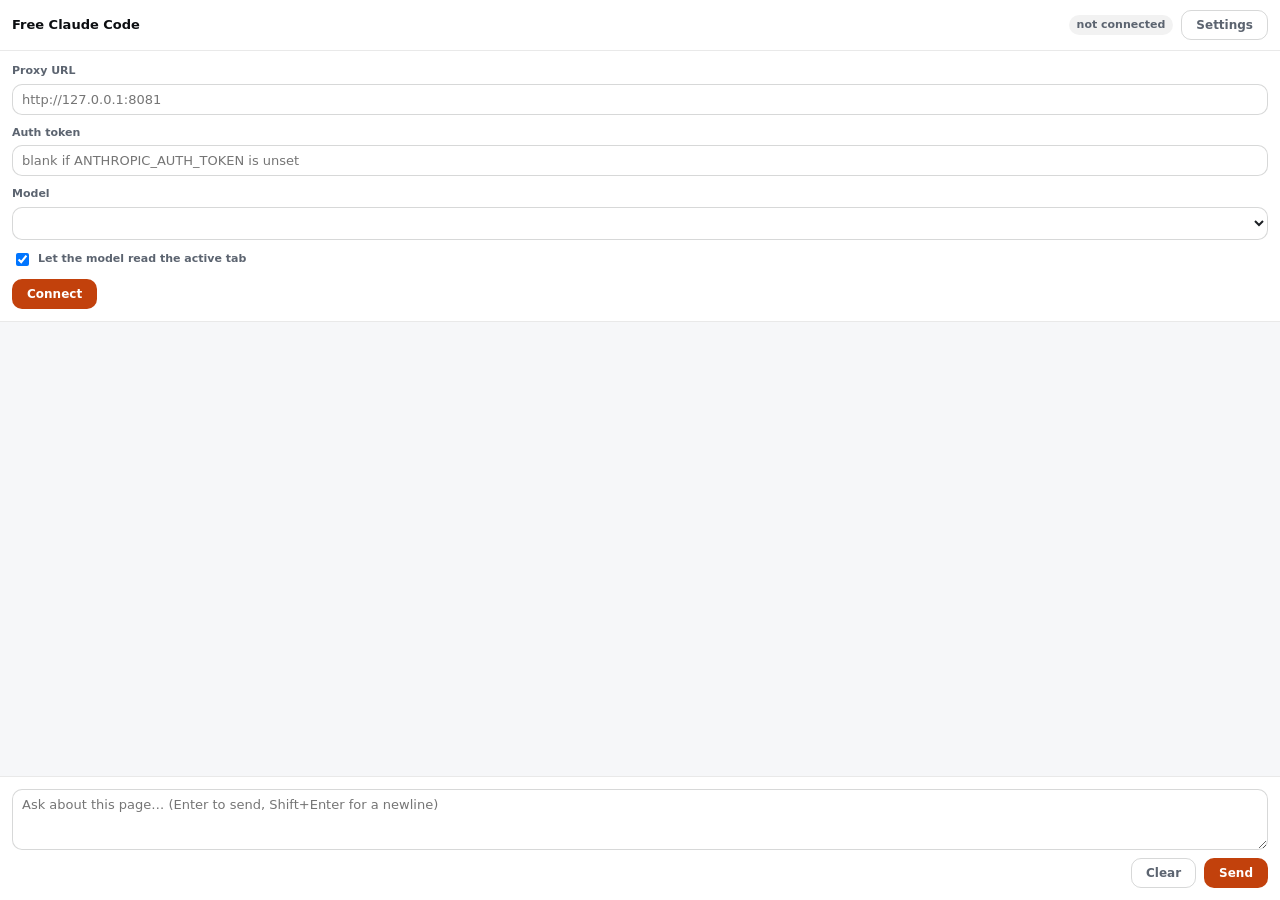
==== src/free_claude_code/cli/extension_assets/sidepanel.html @ 8637008c "Add a Chrome side panel that debugs the page you are on Free Claude Code has only ever been reachabl" ====
<!doctype html>
<html lang="en">
  <head>
    <meta charset="utf-8" />
    <title>Free Claude Code</title>
    <link rel="stylesheet" href="sidepanel.css" />
  </head>
  <body>
    <header class="bar">
      <span class="brand">Free Claude Code</span>
      <span id="status" class="status" data-state="unknown">not connected</span>
      <button id="settings-toggle" class="ghost" type="button" title="Connection settings">
        Settings
      </button>
    </header>

    <form id="settings" class="settings" hidden>
      <label>
        Proxy URL
        <input id="base-url" type="url" placeholder="http://127.0.0.1:8081" required />
      </label>
      <label>
        Auth token
        <input id="auth-token" type="password" placeholder="blank if ANTHROPIC_AUTH_TOKEN is unset" />
      </label>
      <label>
        Model
        <select id="model"></select>
      </label>
      <label class="checkbox">
        <input id="page-tools" type="checkbox" checked />
        Let the model read the active tab
      </label>
      <div class="settings-actions">
        <button id="connect" type="submit">Connect</button>
        <span id="settings-note" class="note"></span>
      </div>
    </form>

    <main id="transcript" class="transcript" aria-live="polite"></main>

    <form id="composer" class="composer">
      <textarea
        id="prompt"
        rows="3"
        placeholder="Ask about this page… (Enter to send, Shift+Enter for a newline)"
      ></textarea>
      <div class="composer-actions">
        <button id="clear" class="ghost" type="button">Clear</button>
        <button id="send" type="submit">Send</button>
      </div>
    </form>

    <script src="sidepanel.js" type="module"></script>
  </body>
</html>
---- src/free_claude_code/cli/extension_assets/sidepanel.css ----
/* Free Claude Code side panel.
 *
 * Palette and radius scale are lifted from admin.css so the panel and the
 * admin console read as one product. Kept standalone rather than importing:
 * the extension is packaged independently of the server's static assets, and
 * a cross-origin @import would be blocked by the extension CSP anyway.
 *
 * Sized for a side panel, which is narrow (~320-500px) and full height. Every
 * layout here is single-column; nothing assumes horizontal room.
 */

:root {
  color-scheme: light dark;

  --radius-control: 10px;
  --radius-card: 14px;
  --radius-full: 9999px;

  --font-sans: ui-sans-serif, system-ui, -apple-system, BlinkMacSystemFont,
    "Segoe UI", Roboto, "Helvetica Neue", Arial, sans-serif;
  --font-mono: ui-monospace, SFMono-Regular, Menlo, Monaco, Consolas, monospace;

  --bg: #f6f7f9;
  --panel: #ffffff;
  --card: #ffffff;
  --input: #ffffff;

  --text: #1c2024;
  --text-strong: #0c0e11;
  --muted: #5c6470;

  --line: rgba(12, 14, 17, 0.09);
  --line-strong: rgba(12, 14, 17, 0.16);

  --accent: #c2410c;
  --accent-hover: #9a3412;
  --accent-ink: #ffffff;
  --accent-soft: rgba(249, 115, 22, 0.1);
  --accent-ring: rgba(249, 115, 22, 0.28);

  --ok: #0f7a4a;
  --ok-soft: rgba(16, 185, 129, 0.12);
  --warn: #9a5b00;
  --danger: #b3261e;
  --danger-soft: rgba(239, 68, 68, 0.1);
  --neutral-soft: rgba(12, 14, 17, 0.05);
}

@media (prefers-color-scheme: dark) {
  :root {
    --bg: #0a0c11;
    --panel: #12151d;
    --card: #161a23;
    --input: #0d1016;

    --text: #e7e9ee;
    --text-strong: #ffffff;
    --muted: #9aa3b2;

    --line: rgba(255, 255, 255, 0.08);
    --line-strong: rgba(255, 255, 255, 0.15);

    --accent: #f97316;
    --accent-hover: #fb8b3c;
    --accent-ink: #1a0c02;
    --accent-soft: rgba(249, 115, 22, 0.14);
    --accent-ring: rgba(249, 115, 22, 0.32);

    --ok: #34d399;
    --ok-soft: rgba(52, 211, 153, 0.12);
    --warn: #fbbf24;
    --danger: #f87171;
    --danger-soft: rgba(248, 113, 113, 0.12);
    --neutral-soft: rgba(255, 255, 255, 0.06);
  }
}

* {
  box-sizing: border-box;
}

html,
body {
  height: 100%;
  margin: 0;
}

body {
  display: flex;
  flex-direction: column;
  background: var(--bg);
  color: var(--text);
  font-family: var(--font-sans);
  font-size: 13px;
  line-height: 1.5;
}

/* ---------- Header ---------- */

.bar {
  display: flex;
  align-items: center;
  gap: 8px;
  padding: 10px 12px;
  background: var(--panel);
  border-bottom: 1px solid var(--line);
}

.brand {
  font-weight: 650;
  color: var(--text-strong);
}

.status {
  margin-left: auto;
  padding: 2px 8px;
  border-radius: var(--radius-full);
  font-size: 11px;
  font-weight: 550;
  background: var(--neutral-soft);
  color: var(--muted);
}

.status[data-state="ok"] {
  background: var(--ok-soft);
  color: var(--ok);
}

.status[data-state="error"] {
  background: var(--danger-soft);
  color: var(--danger);
}

/* ---------- Settings ---------- */

.settings {
  display: flex;
  flex-direction: column;
  gap: 10px;
  padding: 12px;
  background: var(--panel);
  border-bottom: 1px solid var(--line);
}

.settings label {
  display: flex;
  flex-direction: column;
  gap: 4px;
  font-size: 11px;
  font-weight: 550;
  color: var(--muted);
}

.settings label.checkbox {
  flex-direction: row;
  align-items: center;
  gap: 6px;
}

.settings-actions {
  display: flex;
  align-items: center;
  gap: 8px;
}

.note {
  font-size: 11px;
  color: var(--muted);
}

.note[data-state="error"] {
  color: var(--danger);
}

input,
select,
textarea {
  width: 100%;
  padding: 7px 9px;
  border: 1px solid var(--line-strong);
  border-radius: var(--radius-control);
  background: var(--input);
  color: var(--text);
  font-family: inherit;
  font-size: 13px;
}

input[type="checkbox"] {
  width: auto;
}

textarea {
  resize: vertical;
  min-height: 56px;
}

:is(input, select, textarea):focus-visible {
  outline: 2px solid var(--accent-ring);
  outline-offset: 1px;
  border-color: var(--accent);
}

button {
  padding: 7px 14px;
  border: 1px solid transparent;
  border-radius: var(--radius-control);
  background: var(--accent);
  color: var(--accent-ink);
  font-family: inherit;
  font-size: 12px;
  font-weight: 600;
  cursor: pointer;
}

button:hover:not(:disabled) {
  background: var(--accent-hover);
}

button:disabled {
  opacity: 0.5;
  cursor: default;
}

button.ghost {
  background: transparent;
  border-color: var(--line-strong);
  color: var(--muted);
}

button.ghost:hover:not(:disabled) {
  background: var(--neutral-soft);
  color: var(--text);
}

/* ---------- Transcript ---------- */

.transcript {
  flex: 1;
  overflow-y: auto;
  padding: 12px;
  display: flex;
  flex-direction: column;
  gap: 10px;
}

.turn {
  padding: 9px 11px;
  border-radius: var(--radius-card);
  border: 1px solid var(--line);
  background: var(--card);
  white-space: pre-wrap;
  overflow-wrap: anywhere;
}

.turn[data-role="user"] {
  background: var(--accent-soft);
  border-color: transparent;
}

.turn[data-role="error"] {
  background: var(--danger-soft);
  border-color: transparent;
  color: var(--danger);
}

.turn[data-role="tool"] {
  background: transparent;
  border-style: dashed;
  color: var(--muted);
  font-family: var(--font-mono);
  font-size: 11px;
  white-space: normal;
}

.turn code {
  font-family: var(--font-mono);
  font-size: 12px;
}

.empty {
  margin: auto;
  max-width: 260px;
  text-align: center;
  color: var(--muted);
  font-size: 12px;
}

/* ---------- Composer ---------- */

.composer {
  display: flex;
  flex-direction: column;
  gap: 8px;
  padding: 12px;
  background: var(--panel);
  border-top: 1px solid var(--line);
}

.composer-actions {
  display: flex;
  justify-content: flex-end;
  gap: 8px;
}

@media (prefers-reduced-motion: no-preference) {
  .turn {
    animation: rise 180ms cubic-bezier(0.23, 1, 0.32, 1);
  }

  @keyframes rise {
    from {
      opacity: 0;
      transform: translateY(4px);
    }
  }
}
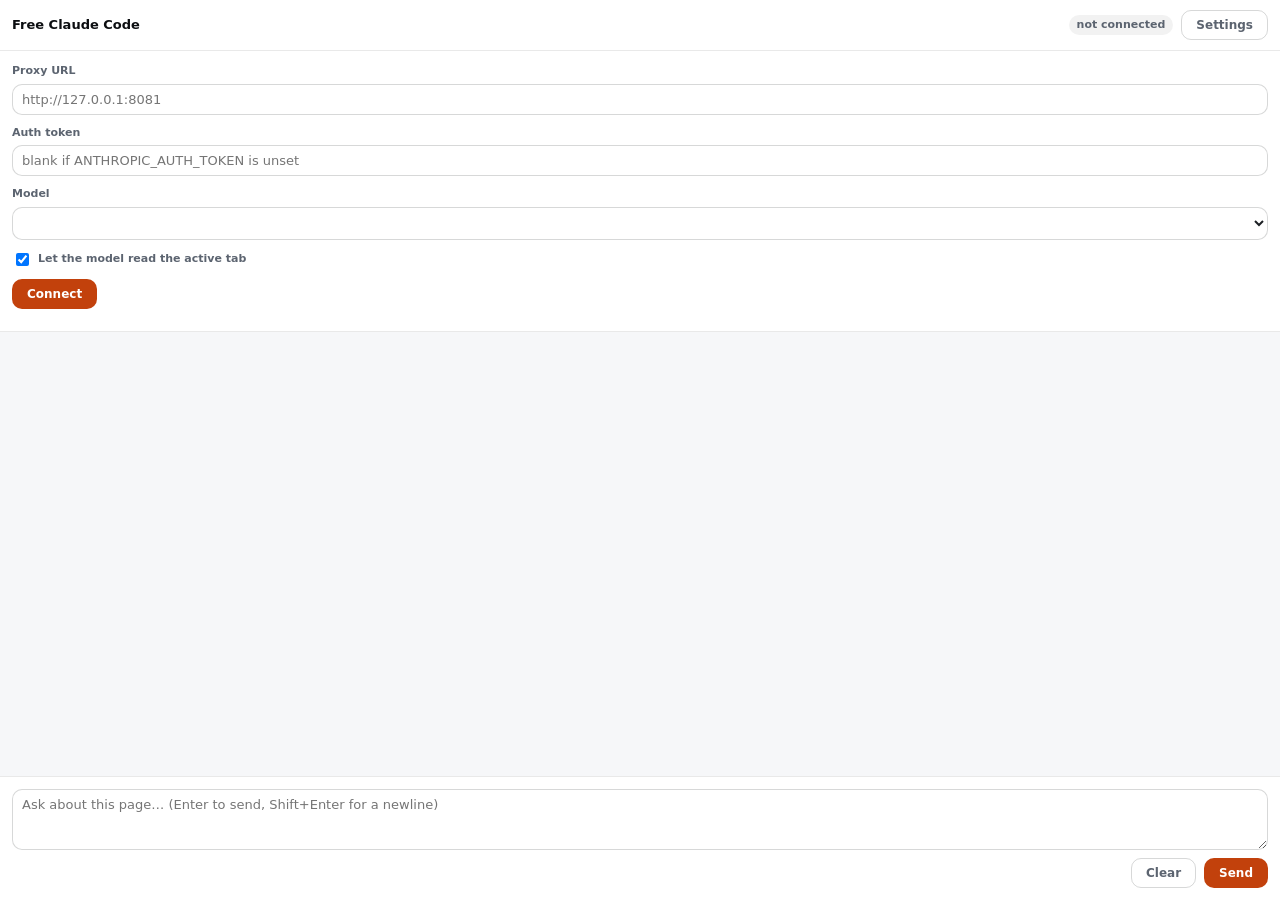
==== commit a14fe8f6: "Let the side panel run shell commands through a native messaging host Manifest V3 cannot spawn a pro" ====
--- a/src/free_claude_code/cli/extension_assets/sidepanel.html
+++ b/src/free_claude_code/cli/extension_assets/sidepanel.html
@@ -35,6 +35,7 @@
         <button id="connect" type="submit">Connect</button>
         <span id="settings-note" class="note"></span>
       </div>
+      <p id="shell-state" class="note shell-state"></p>
     </form>
 
     <main id="transcript" class="transcript" aria-live="polite"></main>
--- a/src/free_claude_code/cli/extension_assets/sidepanel.css
+++ b/src/free_claude_code/cli/extension_assets/sidepanel.css
@@ -277,6 +277,54 @@
   font-size: 12px;
 }
 
+/* Approval card. Deliberately the loudest thing in the transcript: it is the
+   only place the user decides whether something runs on their machine. */
+.approval {
+  border-color: var(--warn);
+  background: var(--warn-soft);
+  white-space: normal;
+}
+
+.approval[data-outcome="denied"] {
+  border-color: var(--line);
+  background: transparent;
+  opacity: 0.6;
+}
+
+.approval[data-outcome="approved"] {
+  border-color: var(--line);
+  background: transparent;
+}
+
+.approval-label {
+  margin: 0 0 6px;
+  font-size: 11px;
+  font-weight: 600;
+  color: var(--muted);
+}
+
+.approval-command {
+  display: block;
+  padding: 7px 9px;
+  border-radius: var(--radius-control);
+  background: var(--input);
+  font-family: var(--font-mono);
+  font-size: 12px;
+  overflow-wrap: anywhere;
+}
+
+.approval-actions {
+  display: flex;
+  justify-content: flex-end;
+  gap: 8px;
+  margin-top: 8px;
+}
+
+.shell-state {
+  margin: 0;
+  overflow-wrap: anywhere;
+}
+
 .empty {
   margin: auto;
   max-width: 260px;
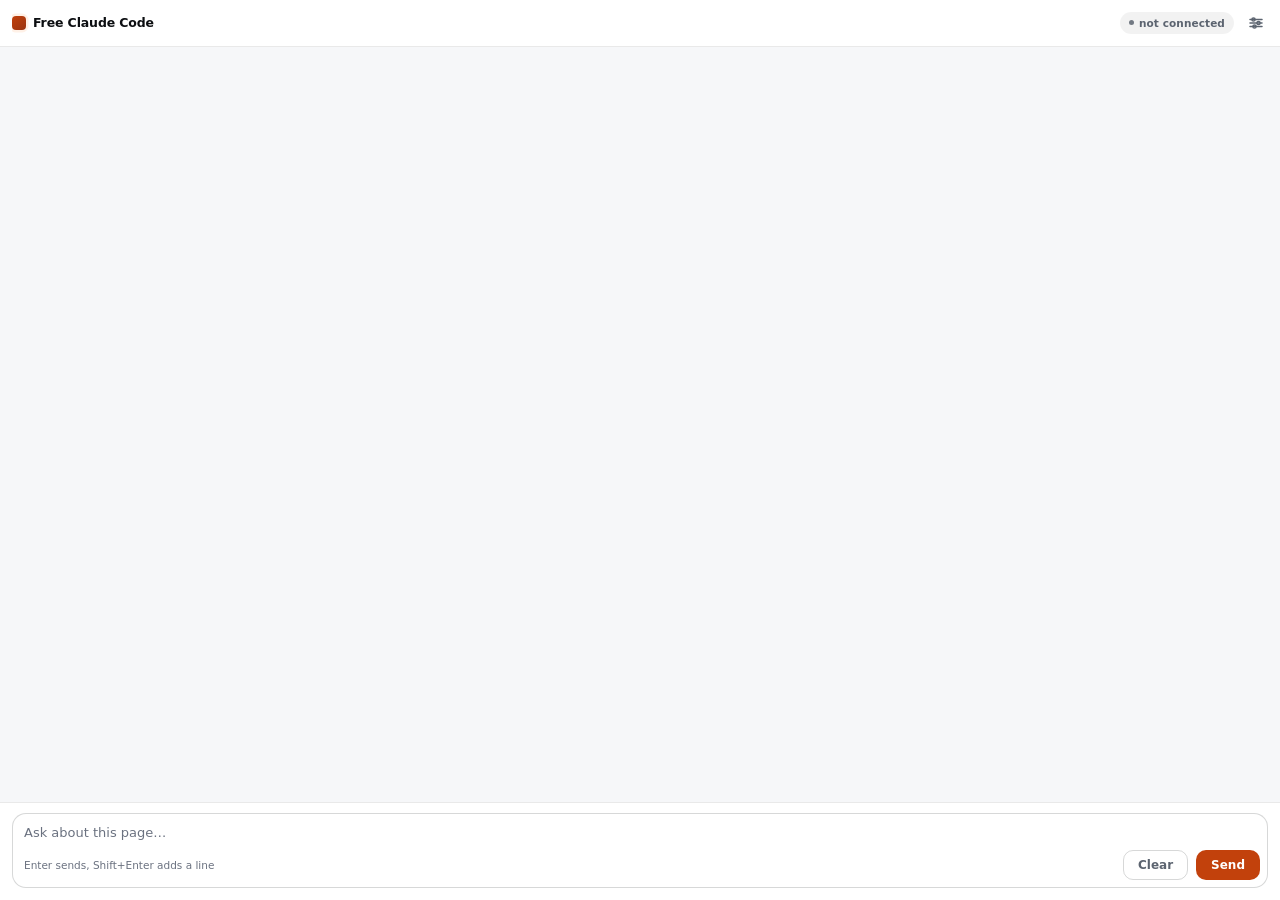
==== commit ea4df062: "Stop the side panel's settings from crowding out the conversation The settings form sat in the flow " ====
--- a/src/free_claude_code/cli/extension_assets/sidepanel.html
+++ b/src/free_claude_code/cli/extension_assets/sidepanel.html
@@ -9,48 +9,88 @@
     <header class="bar">
       <span class="brand">Free Claude Code</span>
       <span id="status" class="status" data-state="unknown">not connected</span>
-      <button id="settings-toggle" class="ghost" type="button" title="Connection settings">
-        Settings
+      <!-- The glyphs are drawn inline rather than pulled from an icon package:
+           the extension ships as static files with no build step, and the MV3
+           CSP blocks any remote sprite. Two stroked shapes are the whole set. -->
+      <button
+        id="settings-toggle"
+        class="icon-button"
+        type="button"
+        aria-expanded="false"
+        aria-controls="settings"
+      >
+        <svg class="glyph-settings" viewBox="0 0 16 16" aria-hidden="true">
+          <path d="M2 4.5h12M2 8h12M2 11.5h12" />
+          <circle cx="5.5" cy="4.5" r="1.6" />
+          <circle cx="10.5" cy="8" r="1.6" />
+          <circle cx="6.5" cy="11.5" r="1.6" />
+        </svg>
+        <svg class="glyph-close" viewBox="0 0 16 16" aria-hidden="true">
+          <path d="M4 4l8 8M12 4l-8 8" />
+        </svg>
+        <span class="sr-only">Connection settings</span>
       </button>
     </header>
 
-    <form id="settings" class="settings" hidden>
-      <label>
-        Proxy URL
-        <input id="base-url" type="url" placeholder="http://127.0.0.1:8081" required />
-      </label>
-      <label>
-        Auth token
-        <input id="auth-token" type="password" placeholder="blank if ANTHROPIC_AUTH_TOKEN is unset" />
-      </label>
-      <label>
-        Model
-        <select id="model"></select>
-      </label>
-      <label class="checkbox">
-        <input id="page-tools" type="checkbox" checked />
-        Let the model read the active tab
-      </label>
-      <div class="settings-actions">
-        <button id="connect" type="submit">Connect</button>
-        <span id="settings-note" class="note"></span>
-      </div>
-      <p id="shell-state" class="note shell-state"></p>
-    </form>
+    <div class="body">
+      <main id="transcript" class="transcript" aria-live="polite"></main>
 
-    <main id="transcript" class="transcript" aria-live="polite"></main>
+      <form id="composer" class="composer">
+        <div class="composer-field">
+          <textarea id="prompt" rows="1" placeholder="Ask about this page…"></textarea>
+          <div class="composer-actions">
+            <span class="composer-hint">Enter sends, Shift+Enter adds a line</span>
+            <button id="clear" class="ghost" type="button">Clear</button>
+            <button id="send" type="submit">Send</button>
+          </div>
+        </div>
+      </form>
 
-    <form id="composer" class="composer">
-      <textarea
-        id="prompt"
-        rows="3"
-        placeholder="Ask about this page… (Enter to send, Shift+Enter for a newline)"
-      ></textarea>
-      <div class="composer-actions">
-        <button id="clear" class="ghost" type="button">Clear</button>
-        <button id="send" type="submit">Send</button>
-      </div>
-    </form>
+      <!-- Settings cover the conversation instead of pushing it: the panel is
+           one narrow column, and pushing left the transcript too short to read
+           at the exact moment the user is being told something went wrong. -->
+      <form id="settings" class="sheet" hidden aria-label="Connection settings">
+        <div class="sheet-scroll">
+          <h2 class="sheet-title">Connection</h2>
+
+          <div class="field">
+            <label for="base-url">Proxy URL</label>
+            <input id="base-url" type="url" placeholder="http://127.0.0.1:8081" required />
+          </div>
+
+          <div class="field">
+            <label for="auth-token">Auth token</label>
+            <input
+              id="auth-token"
+              type="password"
+              placeholder="Leave blank if ANTHROPIC_AUTH_TOKEN is unset"
+            />
+          </div>
+
+          <div class="field">
+            <label for="model">Model</label>
+            <select id="model">
+              <option value="">Connect to load models</option>
+            </select>
+          </div>
+
+          <label class="switch">
+            <input id="page-tools" type="checkbox" checked />
+            <span>Let the model read the active tab</span>
+          </label>
+
+          <section class="shell">
+            <h3 class="shell-title">Shell commands</h3>
+            <p id="shell-state" class="shell-state"></p>
+          </section>
+        </div>
+
+        <div class="sheet-footer">
+          <p id="settings-note" class="note"></p>
+          <button id="connect" type="submit">Connect</button>
+        </div>
+      </form>
+    </div>
 
     <script src="sidepanel.js" type="module"></script>
   </body>
--- a/src/free_claude_code/cli/extension_assets/sidepanel.css
+++ b/src/free_claude_code/cli/extension_assets/sidepanel.css
@@ -6,7 +6,14 @@
  * a cross-origin @import would be blocked by the extension CSP anyway.
  *
  * Sized for a side panel, which is narrow (~320-500px) and full height. Every
- * layout here is single-column; nothing assumes horizontal room.
+ * layout here is single-column; nothing assumes horizontal room. Because that
+ * column is the only axis available, hierarchy is carried by weight, ground,
+ * and a left rule rather than by indentation, which would spend width the
+ * panel does not have.
+ *
+ * The column is also the reason settings are an overlay rather than a block in
+ * the flow: there is only one screen, and the conversation has to keep its
+ * height even while the user is being told the proxy is unreachable.
  */
 
 :root {
@@ -22,12 +29,14 @@
 
   --bg: #f6f7f9;
   --panel: #ffffff;
-  --card: #ffffff;
   --input: #ffffff;
 
   --text: #1c2024;
   --text-strong: #0c0e11;
   --muted: #5c6470;
+  /* Lifted from #858d99, which read at 3.2:1 on white and so failed every
+     label, hint, and placeholder it was used for. */
+  --faint: #6b7280;
 
   --line: rgba(12, 14, 17, 0.09);
   --line-strong: rgba(12, 14, 17, 0.16);
@@ -41,21 +50,27 @@
   --ok: #0f7a4a;
   --ok-soft: rgba(16, 185, 129, 0.12);
   --warn: #9a5b00;
+  --warn-soft: rgba(245, 158, 11, 0.12);
+  --warn-line: rgba(154, 91, 0, 0.45);
   --danger: #b3261e;
   --danger-soft: rgba(239, 68, 68, 0.1);
   --neutral-soft: rgba(12, 14, 17, 0.05);
+
+  --shadow-card: 0 1px 2px rgba(12, 14, 17, 0.05);
+  --shadow-raised: 0 6px 16px -6px rgba(12, 14, 17, 0.18);
+  --shadow-sheet: 0 -8px 28px -12px rgba(12, 14, 17, 0.28);
 }
 
 @media (prefers-color-scheme: dark) {
   :root {
     --bg: #0a0c11;
     --panel: #12151d;
-    --card: #161a23;
     --input: #0d1016;
 
     --text: #e7e9ee;
     --text-strong: #ffffff;
     --muted: #9aa3b2;
+    --faint: #7b8494;
 
     --line: rgba(255, 255, 255, 0.08);
     --line-strong: rgba(255, 255, 255, 0.15);
@@ -69,9 +84,15 @@
     --ok: #34d399;
     --ok-soft: rgba(52, 211, 153, 0.12);
     --warn: #fbbf24;
+    --warn-soft: rgba(251, 191, 36, 0.13);
+    --warn-line: rgba(251, 191, 36, 0.42);
     --danger: #f87171;
     --danger-soft: rgba(248, 113, 113, 0.12);
     --neutral-soft: rgba(255, 255, 255, 0.06);
+
+    --shadow-card: 0 1px 2px rgba(0, 0, 0, 0.4);
+    --shadow-raised: 0 8px 20px -8px rgba(0, 0, 0, 0.7);
+    --shadow-sheet: 0 -10px 32px -12px rgba(0, 0, 0, 0.75);
   }
 }
 
@@ -92,7 +113,19 @@
   color: var(--text);
   font-family: var(--font-sans);
   font-size: 13px;
-  line-height: 1.5;
+  line-height: 1.55;
+  -webkit-font-smoothing: antialiased;
+}
+
+.sr-only {
+  position: absolute;
+  width: 1px;
+  height: 1px;
+  padding: 0;
+  margin: -1px;
+  overflow: hidden;
+  clip-path: inset(50%);
+  white-space: nowrap;
 }
 
 /* ---------- Header ---------- */
@@ -101,24 +134,62 @@
   display: flex;
   align-items: center;
   gap: 8px;
-  padding: 10px 12px;
+  padding: 9px 10px 9px 12px;
   background: var(--panel);
   border-bottom: 1px solid var(--line);
 }
 
 .brand {
+  display: flex;
+  align-items: center;
+  gap: 7px;
+  min-width: 0;
   font-weight: 650;
+  font-size: 12.5px;
+  letter-spacing: -0.01em;
   color: var(--text-strong);
-}
-
+  white-space: nowrap;
+  overflow: hidden;
+  text-overflow: ellipsis;
+}
+
+/* The mark is drawn rather than shipped as an asset: one small square keeps the
+   header from being a bare string, with no image to load under the CSP. */
+.brand::before {
+  content: "";
+  flex: none;
+  width: 14px;
+  height: 14px;
+  border-radius: 4px;
+  background: linear-gradient(140deg, var(--accent), var(--accent-hover));
+  box-shadow: 0 0 0 2.5px var(--accent-soft);
+}
+
+/* The one place connection state is reported. The settings sheet explains a
+   failure; the chip says whether there is one, and never disagrees with the
+   sheet because both are written from the same call. */
 .status {
+  display: inline-flex;
+  align-items: center;
+  gap: 5px;
   margin-left: auto;
-  padding: 2px 8px;
+  flex: none;
+  padding: 3px 9px;
   border-radius: var(--radius-full);
-  font-size: 11px;
-  font-weight: 550;
+  font-size: 10.5px;
+  font-weight: 600;
+  letter-spacing: 0.01em;
   background: var(--neutral-soft);
   color: var(--muted);
+}
+
+.status::before {
+  content: "";
+  width: 5px;
+  height: 5px;
+  border-radius: var(--radius-full);
+  background: currentColor;
+  opacity: 0.85;
 }
 
 .status[data-state="ok"] {
@@ -131,45 +202,425 @@
   color: var(--danger);
 }
 
-/* ---------- Settings ---------- */
-
-.settings {
+.status[data-state="busy"] {
+  background: var(--accent-soft);
+  color: var(--accent);
+}
+
+.icon-button {
+  display: grid;
+  place-items: center;
+  flex: none;
+  width: 28px;
+  height: 28px;
+  padding: 0;
+  border: 1px solid transparent;
+  border-radius: var(--radius-control);
+  background: transparent;
+  color: var(--muted);
+  cursor: pointer;
+  transition: background-color 140ms ease, color 140ms ease;
+}
+
+.icon-button:hover {
+  background: var(--neutral-soft);
+  color: var(--text);
+}
+
+.icon-button[aria-expanded="true"] {
+  background: var(--neutral-soft);
+  color: var(--text-strong);
+}
+
+.icon-button svg {
+  width: 16px;
+  height: 16px;
+  fill: none;
+  stroke: currentColor;
+  stroke-width: 1.5;
+  stroke-linecap: round;
+}
+
+.icon-button .glyph-close,
+.icon-button[aria-expanded="true"] .glyph-settings {
+  display: none;
+}
+
+.icon-button[aria-expanded="true"] .glyph-close {
+  display: block;
+}
+
+/* ---------- Body ---------- */
+
+.body {
+  position: relative;
+  flex: 1;
+  min-height: 0;
   display: flex;
   flex-direction: column;
-  gap: 10px;
-  padding: 12px;
+}
+
+/* ---------- Transcript ---------- */
+
+.transcript {
+  flex: 1;
+  min-height: 0;
+  overflow-y: auto;
+  overscroll-behavior: contain;
+  padding: 14px 12px 18px;
+  display: flex;
+  flex-direction: column;
+  gap: 14px;
+  scrollbar-width: thin;
+  scrollbar-color: var(--line-strong) transparent;
+}
+
+/* `safe` keeps the first line reachable: a plain `center` in a scroll container
+   pushes overflow past the top edge, which is what clipped the empty state. */
+.transcript:has(.empty) {
+  justify-content: safe center;
+}
+
+.turn {
+  position: relative;
+  white-space: pre-wrap;
+  overflow-wrap: anywhere;
+}
+
+/* Every turn names its speaker. In one narrow column the alternative is
+   guessing from background tint alone, which fails as soon as two turns of the
+   same role sit next to each other. */
+.turn::before {
+  display: block;
+  margin-bottom: 5px;
+  font-size: 10px;
+  font-weight: 700;
+  letter-spacing: 0.07em;
+  text-transform: uppercase;
+  white-space: normal;
+  color: var(--faint);
+}
+
+.turn[data-role="user"] {
+  padding: 9px 11px;
+  border-radius: var(--radius-card);
+  background: var(--accent-soft);
+  color: var(--text-strong);
+}
+
+.turn[data-role="user"]::before {
+  content: "You";
+  color: var(--accent);
+}
+
+/* The assistant gets the page's ground rather than a card. It is the longest
+   and most-read content here, and boxing every reply turns a scroll into a
+   stack of containers. The rule is a hairline; the label carries the role. */
+.turn[data-role="assistant"] {
+  padding-left: 11px;
+  border-left: 1px solid var(--line-strong);
+}
+
+.turn[data-role="assistant"]::before {
+  content: "Claude";
+}
+
+/* A reply is created empty and filled by the stream, so an empty one is
+   always one that has not started arriving. */
+.turn[data-role="assistant"]:empty::after {
+  content: "";
+  display: inline-block;
+  width: 7px;
+  height: 13px;
+  border-radius: 1px;
+  background: var(--accent);
+  animation: caret 1.05s steps(1, end) infinite;
+}
+
+.turn[data-role="tool"] {
+  padding: 6px 10px;
+  border-radius: var(--radius-control);
+  background: var(--neutral-soft);
+  color: var(--muted);
+  font-family: var(--font-mono);
+  font-size: 11px;
+  white-space: normal;
+}
+
+.turn[data-role="tool"]::before {
+  content: "Tool";
+  font-family: var(--font-sans);
+}
+
+.turn[data-role="error"] {
+  padding: 9px 11px;
+  border-radius: var(--radius-card);
+  background: var(--danger-soft);
+  color: var(--danger);
+}
+
+.turn[data-role="error"]::before {
+  content: "Error";
+  color: var(--danger);
+  opacity: 0.75;
+}
+
+.turn code {
+  font-family: var(--font-mono);
+  font-size: 12px;
+}
+
+/* ---------- Empty state ---------- */
+
+.empty {
+  margin: 0 auto;
+  max-width: 260px;
+  padding: 4px 0 8px;
+  text-align: center;
+}
+
+.empty-title {
+  margin: 0 0 4px;
+  font-size: 13.5px;
+  font-weight: 650;
+  color: var(--text-strong);
+}
+
+.empty-body {
+  margin: 0 0 14px;
+  font-size: 12px;
+  color: var(--muted);
+}
+
+/* Suggestions rather than prose: the panel's whole trick is that the model can
+   look at the tab, and a first-run user has no way to know that from a
+   placeholder. Each one is a real capability, not a sample of nice phrasing. */
+.empty-suggestions {
+  display: flex;
+  flex-direction: column;
+  gap: 6px;
+}
+
+.suggestion {
+  padding: 7px 11px;
+  border: 1px solid var(--line-strong);
+  border-radius: var(--radius-full);
+  background: transparent;
+  color: var(--text);
+  font-family: inherit;
+  font-size: 12px;
+  font-weight: 500;
+  text-align: center;
+  cursor: pointer;
+  transition: background-color 140ms ease, border-color 140ms ease;
+}
+
+.suggestion:hover {
+  background: var(--neutral-soft);
+  border-color: var(--accent);
+}
+
+/* ---------- Approval ---------- */
+
+/* Deliberately the loudest thing in the transcript: it is the only place the
+   user decides whether something runs on their machine. It is raised off the
+   scroll with a real offset shadow rather than the zero-offset ring it used to
+   carry -- a ring with no offset is decoration, and it read as one more style
+   rather than as a stop. */
+.approval {
+  padding: 11px 12px;
+  border-radius: var(--radius-card);
+  border: 1px solid var(--warn-line);
+  background: var(--warn-soft);
+  box-shadow: var(--shadow-raised);
+  white-space: normal;
+}
+
+.approval::before {
+  content: "Approval needed";
+  color: var(--warn);
+}
+
+/* Once decided it is history, so it settles back into the scroll. */
+.approval[data-outcome="denied"],
+.approval[data-outcome="approved"] {
+  border-color: var(--line);
+  background: transparent;
+  box-shadow: none;
+}
+
+.approval[data-outcome="denied"] {
+  opacity: 0.55;
+}
+
+.approval[data-outcome="denied"]::before {
+  content: "Denied";
+  color: var(--faint);
+}
+
+.approval[data-outcome="approved"]::before {
+  content: "Approved";
+  color: var(--ok);
+}
+
+/* The directory the command lands in, which is the other half of what the user
+   is agreeing to. Tense-neutral on purpose: the heading above already reports
+   whether this is still a question or a settled decision. */
+.approval-label {
+  margin: 0 0 6px;
+  font-family: var(--font-mono);
+  font-size: 11px;
+  color: var(--muted);
+  overflow-wrap: anywhere;
+}
+
+.approval-command {
+  display: block;
+  padding: 8px 10px;
+  border-radius: var(--radius-control);
+  border: 1px solid var(--line);
+  background: var(--input);
+  color: var(--text-strong);
+  font-family: var(--font-mono);
+  font-size: 12px;
+  overflow-wrap: anywhere;
+}
+
+.approval-actions {
+  display: flex;
+  justify-content: flex-end;
+  gap: 8px;
+  margin-top: 10px;
+}
+
+/* ---------- Composer ---------- */
+
+.composer {
+  flex: none;
+  padding: 10px 12px 12px;
   background: var(--panel);
-  border-bottom: 1px solid var(--line);
-}
-
-.settings label {
+  border-top: 1px solid var(--line);
+}
+
+/* One field, not a box plus a button bar. The actions sit inside the same
+   border so the whole thing reads as the place you type. */
+.composer-field {
+  border: 1px solid var(--line-strong);
+  border-radius: var(--radius-card);
+  background: var(--input);
+  transition: border-color 140ms ease, box-shadow 140ms ease;
+}
+
+.composer-field:focus-within {
+  border-color: var(--accent);
+  box-shadow: 0 0 0 3px var(--accent-ring);
+}
+
+.composer-field textarea {
+  display: block;
+  width: 100%;
+  max-height: 132px;
+  padding: 9px 11px 4px;
+  border: 0;
+  border-radius: var(--radius-card) var(--radius-card) 0 0;
+  background: transparent;
+  color: var(--text);
+  font-family: inherit;
+  font-size: 13px;
+  line-height: 1.5;
+  resize: none;
+  overflow-y: auto;
+  scrollbar-width: thin;
+}
+
+.composer-field textarea:focus-visible {
+  outline: none;
+}
+
+/* flex-end matters only once the hint is hidden: without it the buttons fall
+   to the left of the row at the panel's narrowest. */
+.composer-actions {
+  display: flex;
+  align-items: center;
+  justify-content: flex-end;
+  gap: 8px;
+  padding: 4px 7px 7px 11px;
+}
+
+.composer-hint {
+  flex: 1;
+  min-width: 0;
+  font-size: 10.5px;
+  color: var(--faint);
+  white-space: nowrap;
+  overflow: hidden;
+  text-overflow: ellipsis;
+}
+
+/* At the panel's narrowest the hint truncates mid-word, which teaches nothing.
+   The two buttons keep the row honest without it. */
+@media (max-width: 359px) {
+  .composer-hint {
+    display: none;
+  }
+}
+
+/* ---------- Settings sheet ---------- */
+
+.sheet {
+  position: absolute;
+  inset: 0;
   display: flex;
   flex-direction: column;
-  gap: 4px;
-  font-size: 11px;
-  font-weight: 550;
+  background: var(--panel);
+  box-shadow: var(--shadow-sheet);
+}
+
+/* `hidden` has to win over the flex display above. */
+.sheet[hidden] {
+  display: none;
+}
+
+.sheet-scroll {
+  flex: 1;
+  min-height: 0;
+  overflow-y: auto;
+  overscroll-behavior: contain;
+  padding: 14px 13px 16px;
+  display: flex;
+  flex-direction: column;
+  gap: 12px;
+  scrollbar-width: thin;
+  scrollbar-color: var(--line-strong) transparent;
+}
+
+.sheet-title {
+  margin: 0;
+  font-size: 12.5px;
+  font-weight: 650;
+  letter-spacing: -0.01em;
+  color: var(--text-strong);
+}
+
+.field {
+  display: flex;
+  flex-direction: column;
+  gap: 5px;
+}
+
+.field label {
+  font-size: 11.5px;
+  font-weight: 500;
   color: var(--muted);
 }
 
-.settings label.checkbox {
-  flex-direction: row;
-  align-items: center;
-  gap: 6px;
-}
-
-.settings-actions {
+.switch {
   display: flex;
   align-items: center;
   gap: 8px;
-}
-
-.note {
-  font-size: 11px;
-  color: var(--muted);
-}
-
-.note[data-state="error"] {
-  color: var(--danger);
+  font-size: 12.5px;
+  color: var(--text);
+  cursor: pointer;
 }
 
 input,
@@ -183,22 +634,84 @@
   color: var(--text);
   font-family: inherit;
   font-size: 13px;
+  transition: border-color 140ms ease, box-shadow 140ms ease;
+}
+
+::placeholder {
+  color: var(--faint);
+  opacity: 1;
 }
 
 input[type="checkbox"] {
   width: auto;
-}
-
-textarea {
-  resize: vertical;
-  min-height: 56px;
+  flex: none;
+  accent-color: var(--accent);
 }
 
 :is(input, select, textarea):focus-visible {
-  outline: 2px solid var(--accent-ring);
-  outline-offset: 1px;
+  outline: none;
   border-color: var(--accent);
-}
+  box-shadow: 0 0 0 3px var(--accent-ring);
+}
+
+/* Pushed to the foot of the scroll area: the fields above are what the user
+   came to change, and this only reports what the bridge is doing. */
+.shell {
+  margin-top: auto;
+  padding: 10px 11px;
+  border-radius: var(--radius-control);
+  background: var(--neutral-soft);
+}
+
+.shell-title {
+  margin: 0 0 3px;
+  font-size: 11.5px;
+  font-weight: 600;
+  color: var(--text-strong);
+}
+
+/* One of the three states ends in a command carrying a 32-character extension
+   ID. `break-word` lets that ID split while keeping the flag before it whole. */
+.shell-state {
+  margin: 0;
+  font-size: 11.5px;
+  line-height: 1.5;
+  color: var(--muted);
+  overflow-wrap: break-word;
+}
+
+.sheet-footer {
+  flex: none;
+  display: flex;
+  flex-direction: column;
+  gap: 9px;
+  padding: 11px 13px 13px;
+  border-top: 1px solid var(--line);
+}
+
+/* The failure reason gets its own full-width block here rather than sitting
+   beside Connect, where it wrapped into the button and read as a caption. */
+.note {
+  margin: 0;
+  padding: 8px 10px;
+  border-radius: var(--radius-control);
+  background: var(--neutral-soft);
+  font-size: 11.5px;
+  line-height: 1.5;
+  color: var(--muted);
+  overflow-wrap: break-word;
+}
+
+.note:empty {
+  display: none;
+}
+
+.note[data-state="error"] {
+  background: var(--danger-soft);
+  color: var(--danger);
+}
+
+/* ---------- Buttons ---------- */
 
 button {
   padding: 7px 14px;
@@ -210,14 +723,24 @@
   font-size: 12px;
   font-weight: 600;
   cursor: pointer;
+  transition: background-color 140ms ease, transform 90ms ease;
 }
 
 button:hover:not(:disabled) {
   background: var(--accent-hover);
 }
 
+button:active:not(:disabled) {
+  transform: translateY(0.5px);
+}
+
+:is(button, .suggestion):focus-visible {
+  outline: none;
+  box-shadow: 0 0 0 3px var(--accent-ring);
+}
+
 button:disabled {
-  opacity: 0.5;
+  opacity: 0.45;
   cursor: default;
 }
 
@@ -232,127 +755,27 @@
   color: var(--text);
 }
 
-/* ---------- Transcript ---------- */
-
-.transcript {
-  flex: 1;
-  overflow-y: auto;
-  padding: 12px;
-  display: flex;
-  flex-direction: column;
-  gap: 10px;
-}
-
-.turn {
-  padding: 9px 11px;
-  border-radius: var(--radius-card);
-  border: 1px solid var(--line);
-  background: var(--card);
-  white-space: pre-wrap;
-  overflow-wrap: anywhere;
-}
-
-.turn[data-role="user"] {
-  background: var(--accent-soft);
-  border-color: transparent;
-}
-
-.turn[data-role="error"] {
-  background: var(--danger-soft);
-  border-color: transparent;
-  color: var(--danger);
-}
-
-.turn[data-role="tool"] {
-  background: transparent;
-  border-style: dashed;
-  color: var(--muted);
-  font-family: var(--font-mono);
-  font-size: 11px;
-  white-space: normal;
-}
-
-.turn code {
-  font-family: var(--font-mono);
-  font-size: 12px;
-}
-
-/* Approval card. Deliberately the loudest thing in the transcript: it is the
-   only place the user decides whether something runs on their machine. */
-.approval {
-  border-color: var(--warn);
-  background: var(--warn-soft);
-  white-space: normal;
-}
-
-.approval[data-outcome="denied"] {
-  border-color: var(--line);
-  background: transparent;
-  opacity: 0.6;
-}
-
-.approval[data-outcome="approved"] {
-  border-color: var(--line);
-  background: transparent;
-}
-
-.approval-label {
-  margin: 0 0 6px;
-  font-size: 11px;
-  font-weight: 600;
-  color: var(--muted);
-}
-
-.approval-command {
-  display: block;
-  padding: 7px 9px;
-  border-radius: var(--radius-control);
-  background: var(--input);
-  font-family: var(--font-mono);
-  font-size: 12px;
-  overflow-wrap: anywhere;
-}
-
-.approval-actions {
-  display: flex;
-  justify-content: flex-end;
-  gap: 8px;
-  margin-top: 8px;
-}
-
-.shell-state {
-  margin: 0;
-  overflow-wrap: anywhere;
-}
-
-.empty {
-  margin: auto;
-  max-width: 260px;
-  text-align: center;
-  color: var(--muted);
-  font-size: 12px;
-}
-
-/* ---------- Composer ---------- */
-
-.composer {
-  display: flex;
-  flex-direction: column;
-  gap: 8px;
-  padding: 12px;
-  background: var(--panel);
-  border-top: 1px solid var(--line);
-}
-
-.composer-actions {
-  display: flex;
-  justify-content: flex-end;
-  gap: 8px;
-}
+.sheet-footer button {
+  width: 100%;
+  padding: 9px 14px;
+  font-size: 12.5px;
+}
+
+/* ---------- Motion ---------- */
 
 @media (prefers-reduced-motion: no-preference) {
   .turn {
     animation: rise 180ms cubic-bezier(0.23, 1, 0.32, 1);
+  }
+
+  /* The sheet is the one authored moment here: it has to read as arriving over
+     the conversation, not as the conversation being replaced. */
+  .sheet {
+    animation: sheet-in 200ms cubic-bezier(0.23, 1, 0.32, 1);
+  }
+
+  .status[data-state="busy"]::before {
+    animation: pulse 1.1s ease-in-out infinite;
   }
 
   @keyframes rise {
@@ -361,4 +784,30 @@
       transform: translateY(4px);
     }
   }
-}
+
+  @keyframes sheet-in {
+    from {
+      opacity: 0;
+      transform: translateY(8px);
+    }
+  }
+
+  @keyframes caret {
+    50% {
+      opacity: 0;
+    }
+  }
+
+  @keyframes pulse {
+    50% {
+      opacity: 0.3;
+    }
+  }
+}
+
+/* Without this the caret is a block that never stops flashing. */
+@media (prefers-reduced-motion: reduce) {
+  .turn[data-role="assistant"]:empty::after {
+    opacity: 0.5;
+  }
+}
